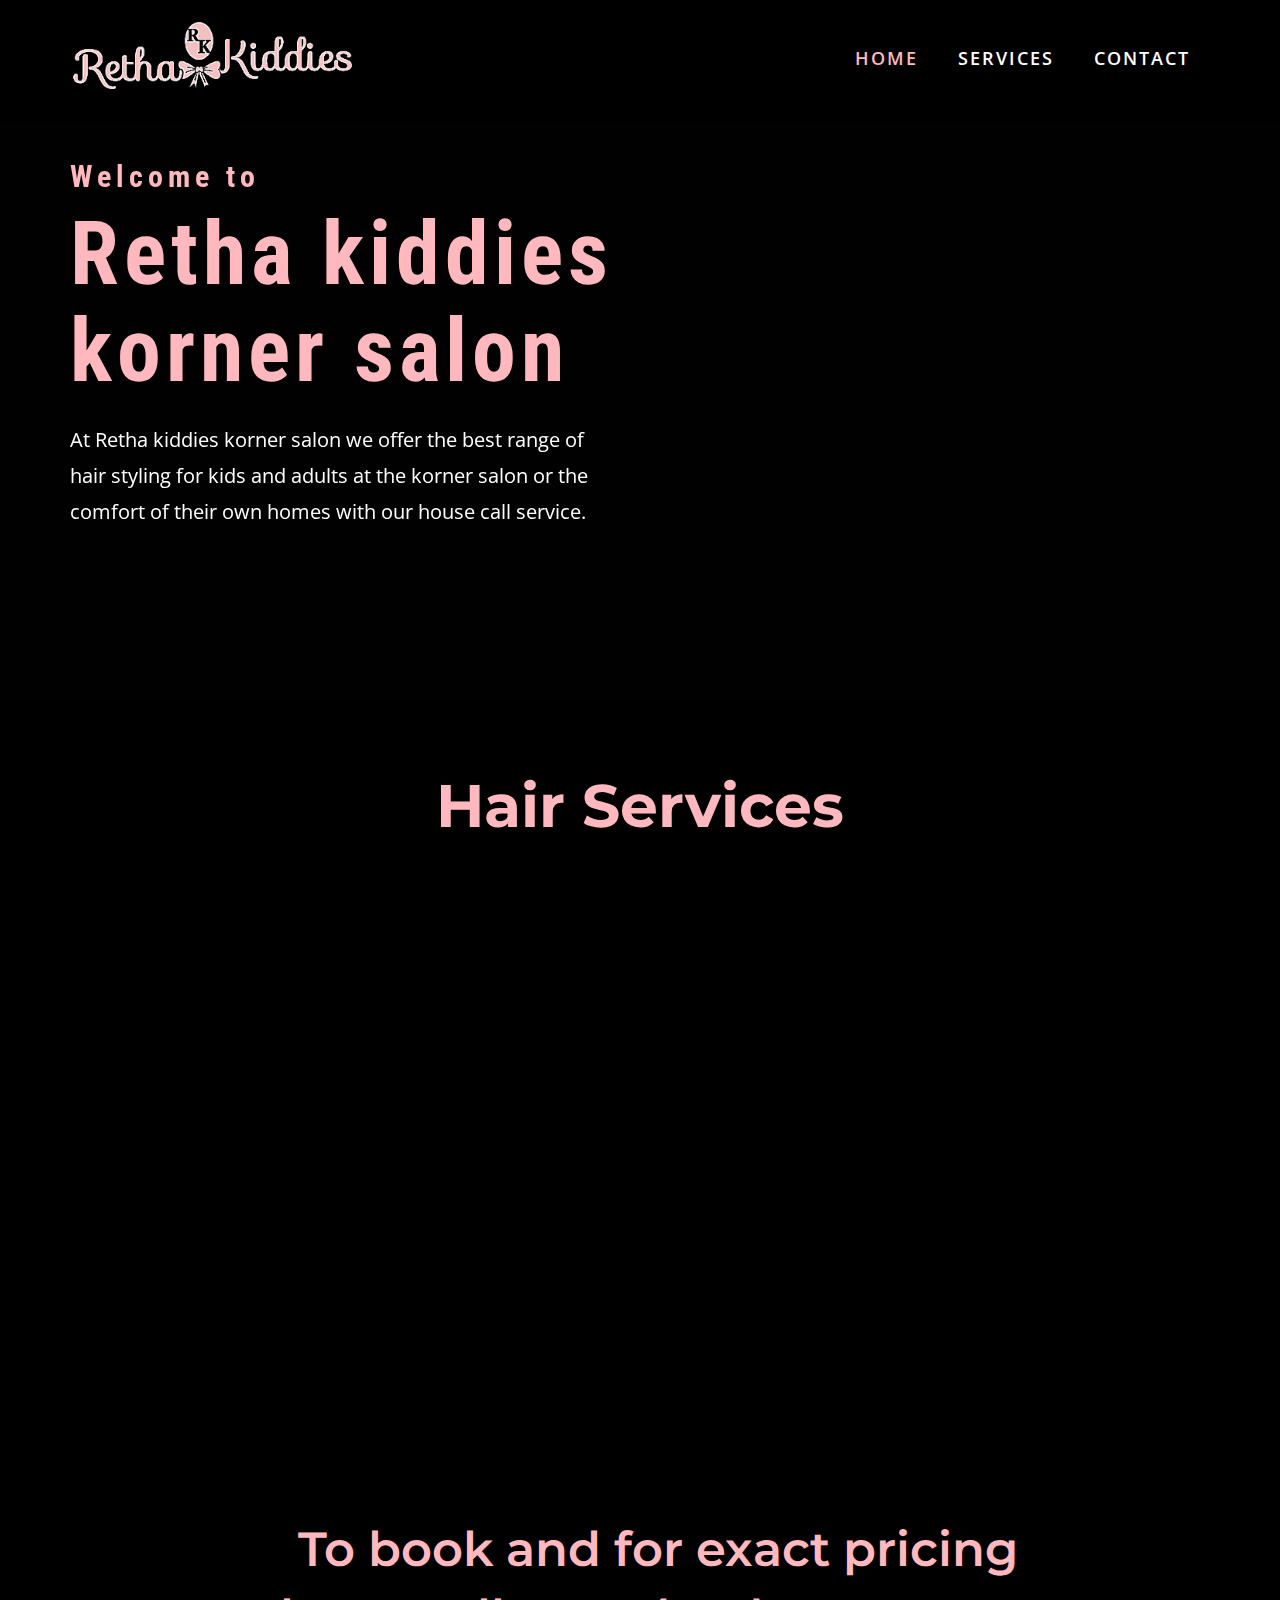
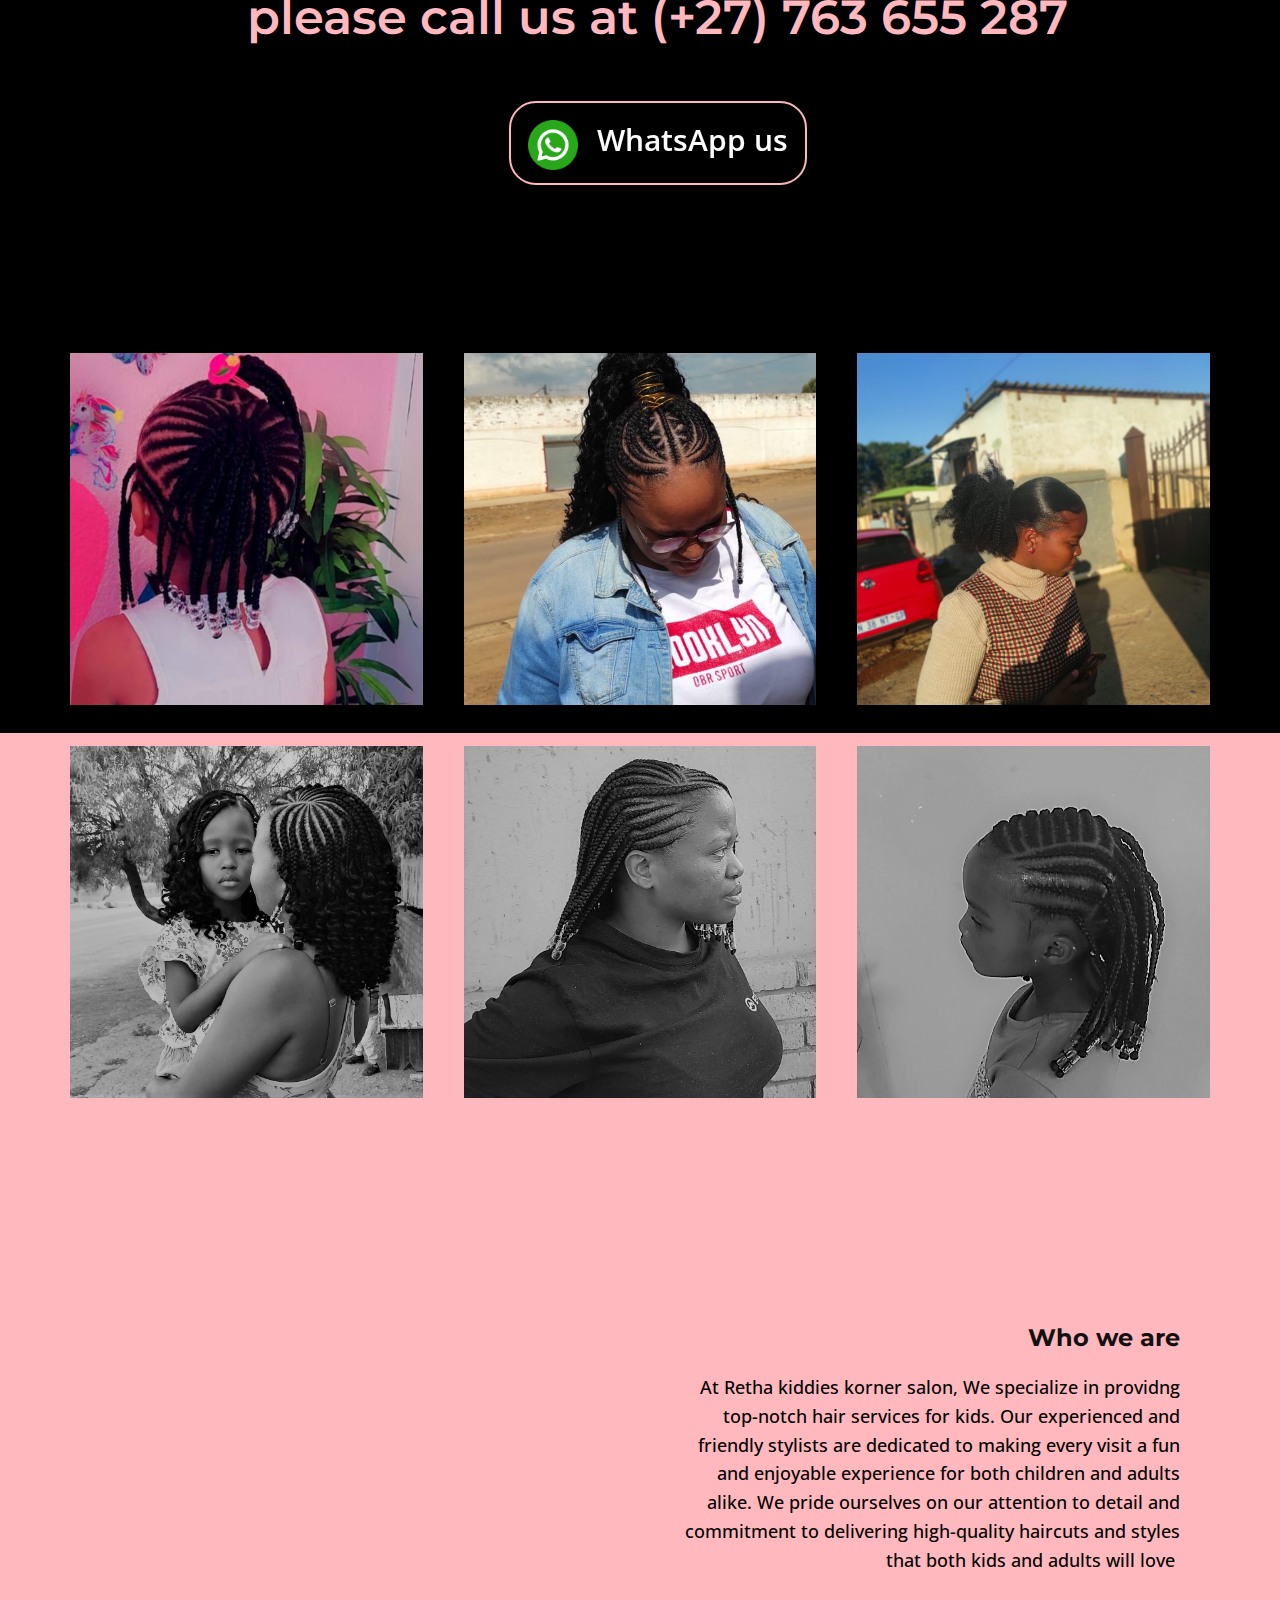
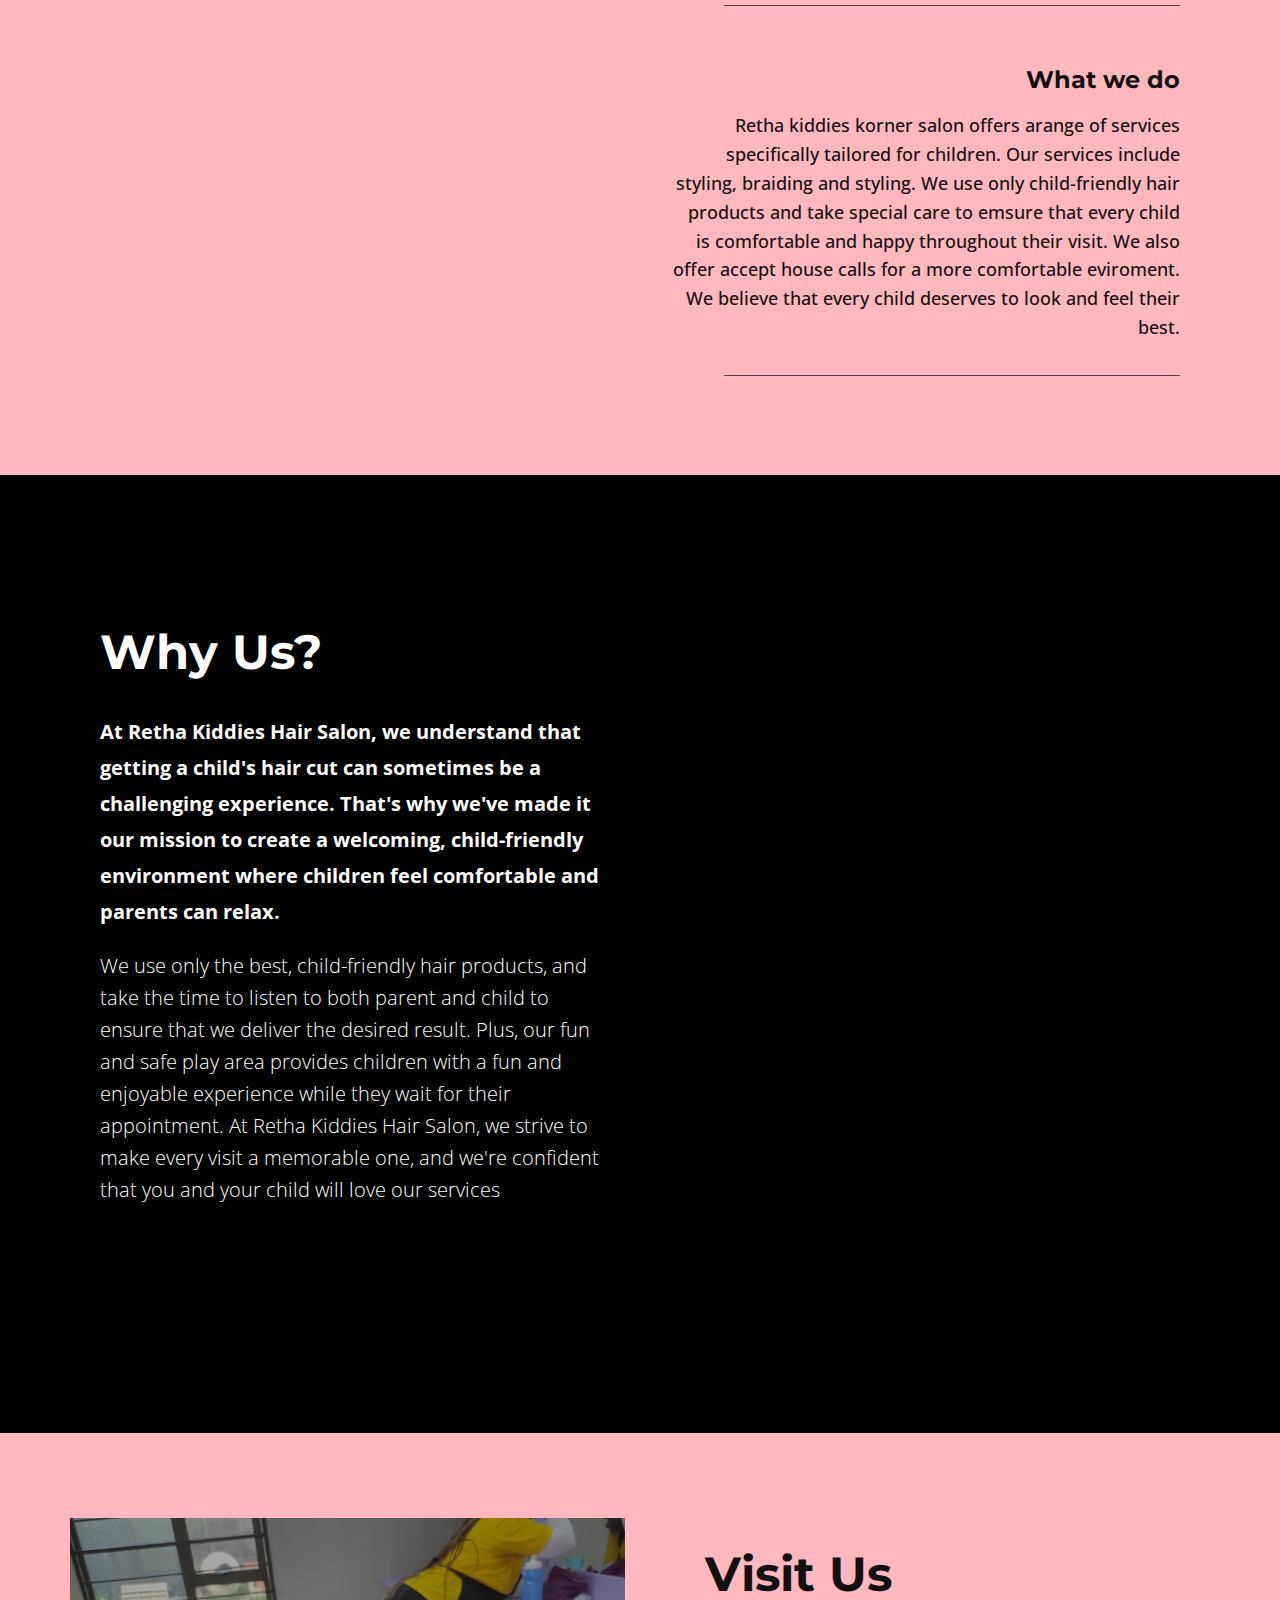
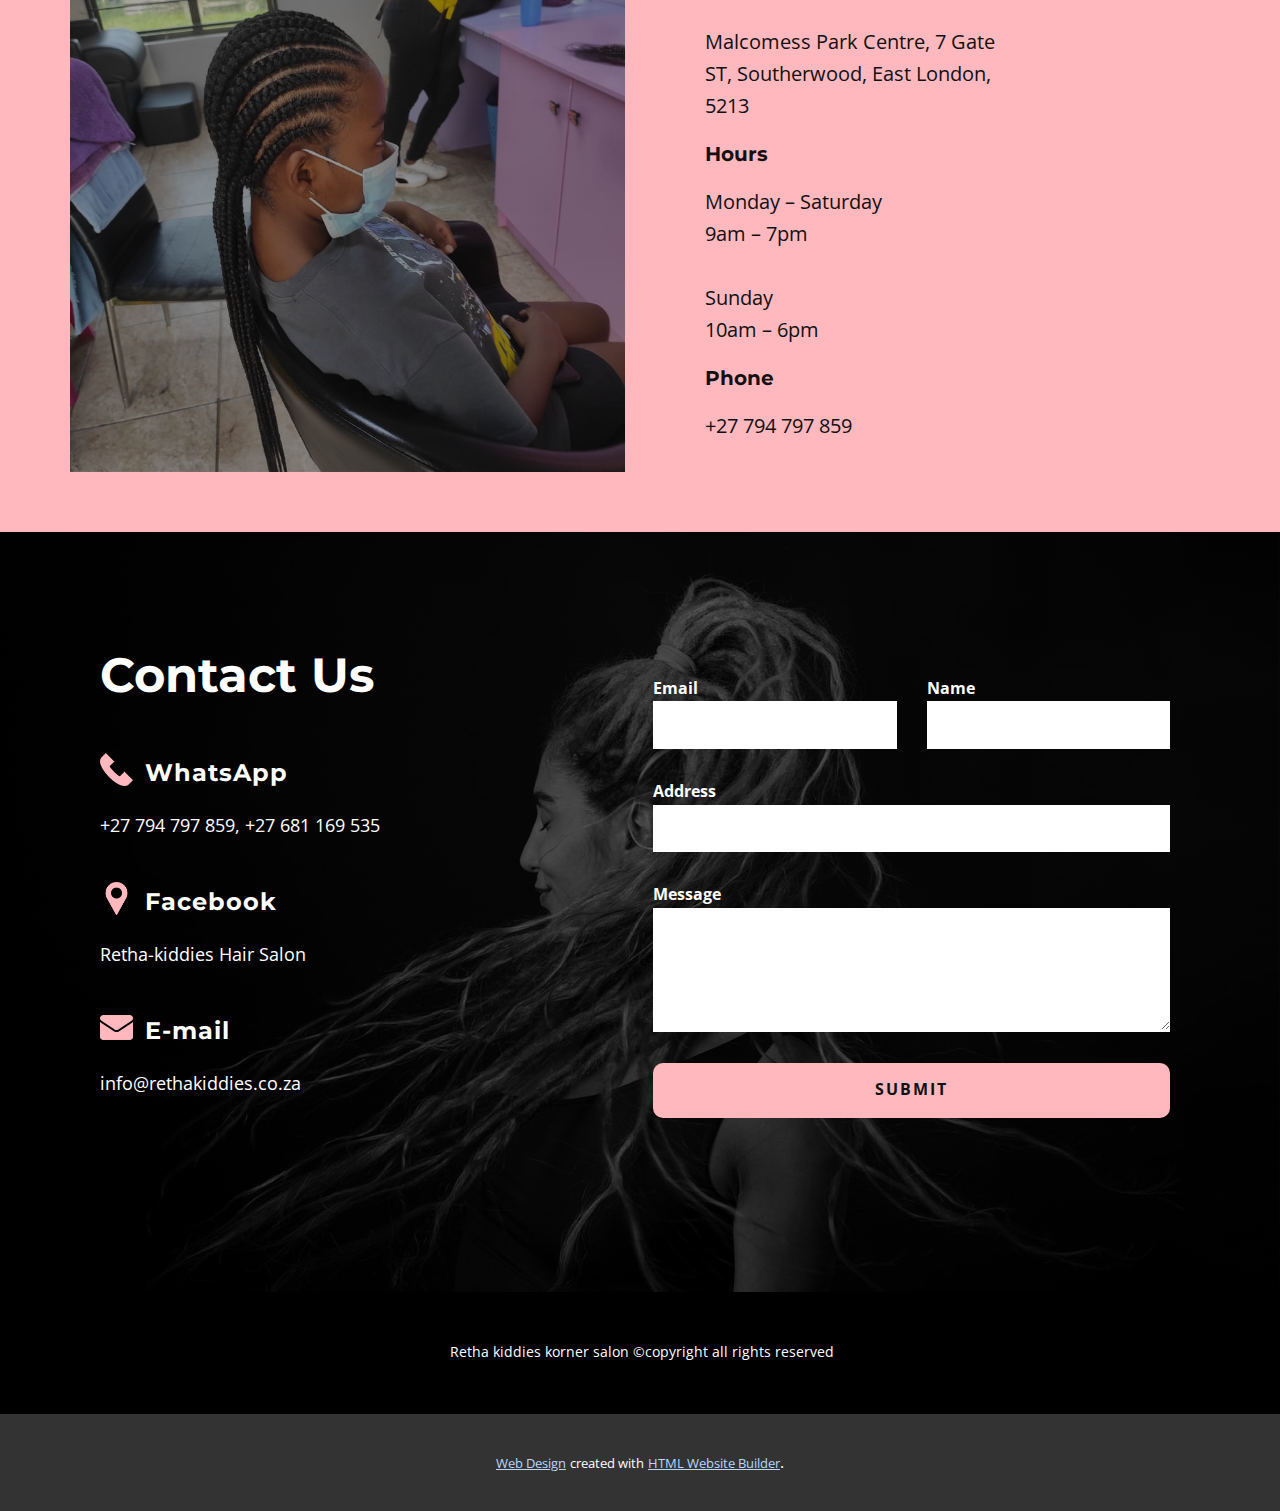
==== index.html @ 60cc4da7 "Add files via upload" ====
<!DOCTYPE html>
<html style="font-size: 16px;" lang="en"><head>
    <meta name="viewport" content="width=device-width, initial-scale=1.0">
    <meta charset="utf-8">
    <meta name="keywords" content="​Dreadlocks &amp;amp; Weave Spa, ​Hair Services, About Salon, ​To book and for exact pricing please call us at 123-456-7868, mission, Why Us?, Visit Us, Contact Us">
    <meta name="description" content="">
    <title>Home</title>
    <link rel="stylesheet" href="nicepage.css" media="screen">
<link rel="stylesheet" href="Home.css" media="screen">
    <script class="u-script" type="text/javascript" src="jquery.js" defer=""></script>
    <script class="u-script" type="text/javascript" src="nicepage.js" defer=""></script>
    <meta name="generator" content="Nicepage 5.6.2, nicepage.com">
    <link id="u-theme-google-font" rel="stylesheet" href="https://fonts.googleapis.com/css?family=Montserrat:100,100i,200,200i,300,300i,400,400i,500,500i,600,600i,700,700i,800,800i,900,900i|Open+Sans:300,300i,400,400i,500,500i,600,600i,700,700i,800,800i">
    <link id="u-page-google-font" rel="stylesheet" href="https://fonts.googleapis.com/css?family=Roboto+Condensed:300,300i,400,400i,700,700i">
    
    
    
    
    
    
    
    
    <script type="application/ld+json">{
		"@context": "http://schema.org",
		"@type": "Organization",
		"name": "Site1",
		"logo": "images/image1.png"
}</script>
    <meta name="theme-color" content="#80b4ff">
    <meta property="og:title" content="Home">
    <meta property="og:description" content="">
    <meta property="og:type" content="website">
  <meta data-intl-tel-input-cdn-path="intlTelInput/"></head>
  <body data-home-page="Home.html" data-home-page-title="Home" class="u-body u-xl-mode" data-lang="en"><header class="u-black u-clearfix u-header u-header" id="sec-bdaf"><div class="u-clearfix u-sheet u-valign-middle-lg u-valign-middle-md u-valign-middle-sm u-valign-middle-xs u-sheet-1">
        <a href="https://nicepage.com" class="u-image u-logo u-image-1" data-image-width="364" data-image-height="101">
          <img src="images/image1.png" class="u-logo-image u-logo-image-1">
        </a>
        <nav class="u-menu u-menu-one-level u-offcanvas u-menu-1" data-responsive-from="MD">
          <div class="menu-collapse" style="font-size: 1.125rem; letter-spacing: 2px; text-transform: uppercase; font-weight: 600;">
            <a class="u-button-style u-custom-left-right-menu-spacing u-custom-padding-bottom u-custom-text-active-color u-custom-text-color u-custom-text-hover-color u-custom-top-bottom-menu-spacing u-nav-link u-text-active-palette-1-base u-text-hover-palette-2-base" href="#">
              <svg class="u-svg-link" viewBox="0 0 24 24"><use xmlns:xlink="http://www.w3.org/1999/xlink" xlink:href="#menu-hamburger"></use></svg>
              <svg class="u-svg-content" version="1.1" id="menu-hamburger" viewBox="0 0 16 16" x="0px" y="0px" xmlns:xlink="http://www.w3.org/1999/xlink" xmlns="http://www.w3.org/2000/svg"><g><rect y="1" width="16" height="2"></rect><rect y="7" width="16" height="2"></rect><rect y="13" width="16" height="2"></rect>
</g></svg>
            </a>
          </div>
          <div class="u-custom-menu u-nav-container">
            <ul class="u-nav u-unstyled u-nav-1"><li class="u-nav-item"><a class="u-button-style u-nav-link u-text-active-palette-4-light-2 u-text-hover-grey-10 u-text-white" href="Home.html" style="padding: 10px 20px;">Home</a>
</li><li class="u-nav-item"><a class="u-button-style u-nav-link u-text-active-palette-4-light-2 u-text-hover-grey-10 u-text-white" href="Services.html" style="padding: 10px 20px;">Services</a>
</li><li class="u-nav-item"><a class="u-button-style u-nav-link u-text-active-palette-4-light-2 u-text-hover-grey-10 u-text-white" href="Contact.html" style="padding: 10px 20px;">Contact</a>
</li></ul>
          </div>
          <div class="u-custom-menu u-nav-container-collapse">
            <div class="u-black u-container-style u-inner-container-layout u-opacity u-opacity-95 u-sidenav">
              <div class="u-inner-container-layout u-sidenav-overflow">
                <div class="u-menu-close"></div>
                <ul class="u-align-center u-nav u-popupmenu-items u-unstyled u-nav-2"><li class="u-nav-item"><a class="u-button-style u-nav-link" href="Home.html">Home</a>
</li><li class="u-nav-item"><a class="u-button-style u-nav-link" href="Services.html">Services</a>
</li><li class="u-nav-item"><a class="u-button-style u-nav-link" href="Contact.html">Contact</a>
</li></ul>
              </div>
            </div>
            <div class="u-black u-menu-overlay u-opacity u-opacity-70"></div>
          </div>
        </nav>
      </div></header>
    <section class="skrollable skrollable-between u-align-left u-clearfix u-image u-section-1" id="carousel_c16d" src="" data-image-width="1980" data-image-height="1322">
      <img class="u-image u-image-1" src="images/IMG-20230305-WA0025-removebg-previe.png" data-image-width="516" data-image-height="484" data-animation-name="customAnimationIn" data-animation-duration="3000" data-animation-delay="750">
      <h2 class="u-custom-font u-font-roboto-condensed u-text u-text-palette-4-light-2 u-text-1" data-animation-name="customAnimationIn" data-animation-duration="2000" data-animation-direction="" data-animation-delay="0">
        <span style="font-size: 1.875rem;">Welcome to</span>
        <br>Retha kiddies korner salon
      </h2>
      <p class="u-large-text u-text u-text-body-alt-color u-text-variant u-text-2" data-animation-name="customAnimationIn" data-animation-duration="2000" data-animation-delay="500" data-animation-direction="">At Retha kiddies korner salon we offer the best range of hair styling for kids and adults at the korner salon or the comfort of their own homes with our house call service.</p>
      <div class="u-align-left u-clearfix u-gutter-34 u-layout-custom-sm u-layout-custom-xs u-layout-wrap u-layout-wrap-1">
        <div class="u-gutter-0 u-layout">
          <div class="u-layout-row">
            <div class="u-container-style u-layout-cell u-size-27-xs u-size-30-lg u-size-30-md u-size-30-sm u-size-30-xl u-layout-cell-1" data-animation-name="" data-animation-duration="0" data-animation-direction="">
              <div class="u-container-layout u-container-layout-1">
                <a href="services.html" class="u-active-white u-border-2 u-border-active-white u-border-hover-white u-border-white u-btn u-btn-round u-button-style u-hover-white u-radius-5 u-btn-1" data-animation-name="customAnimationIn" data-animation-duration="1750" data-animation-direction="" data-animation-delay="2250">Services</a>
              </div>
            </div>
            <div class="u-container-style u-layout-cell u-size-30-lg u-size-30-md u-size-30-sm u-size-30-xl u-size-33-xs u-layout-cell-2">
              <div class="u-container-layout u-container-layout-2">
                <a href="https://wa.me/message/PPFUOTOEMO33C1" class="u-active-white u-border-2 u-border-palette-4-light-2 u-btn u-btn-round u-button-style u-hover-white u-palette-4-light-2 u-radius-5 u-btn-2" data-animation-name="customAnimationIn" data-animation-duration="1750" data-animation-delay="1750">Book Now</a>
              </div>
            </div>
          </div>
        </div>
      </div>
    </section>
    <section class="u-align-center u-black u-clearfix u-container-align-center-md u-section-2" id="carousel_c72b">
      <div class="u-clearfix u-sheet u-sheet-1">
        <h2 class="u-text u-text-palette-4-light-2 u-text-1"> Hair Services</h2>
        <div class="u-expanded-width u-list u-list-1">
          <div class="u-repeater u-repeater-1">
            <div class="u-align-center u-container-align-center-lg u-container-align-center-md u-container-style u-list-item u-repeater-item u-shape-rectangle">
              <div class="u-container-layout u-similar-container u-valign-top-lg u-valign-top-md u-valign-top-sm u-valign-top-xs u-container-layout-1">
                <div alt="" class="u-border-9 u-border-palette-4-light-2 u-image u-image-circle u-image-1" data-image-width="344" data-image-height="724" data-animation-name="customAnimationIn" data-animation-duration="1500" data-animation-direction="" data-animation-delay="500"></div>
                <h4 class="u-text u-text-2" data-animation-name="customAnimationIn" data-animation-direction="X" data-animation-duration="1000" data-animation-delay="750">Natural hair styling</h4>
                <p class="u-align-center-sm u-align-center-xs u-text u-text-white u-text-3" data-animation-name="customAnimationIn" data-animation-duration="1250" data-animation-delay="750">We only use your natural hair to style into braids either by hand or needle.</p>
              </div>
            </div>
            <div class="u-align-center u-container-align-center-lg u-container-align-center-md u-container-align-center-sm u-container-align-center-xs u-container-style u-list-item u-repeater-item u-shape-rectangle">
              <div class="u-container-layout u-similar-container u-valign-top-lg u-valign-top-md u-valign-top-sm u-valign-top-xs u-container-layout-2">
                <div alt="" class="u-border-9 u-border-palette-4-light-2 u-image u-image-circle u-image-2" data-image-width="500" data-image-height="500" data-animation-name="customAnimationIn" data-animation-duration="1500" data-animation-direction="" data-animation-delay="500"></div>
                <h4 class="u-text u-text-4" data-animation-name="customAnimationIn" data-animation-direction="X" data-animation-duration="1000" data-animation-delay="750">Hairpiece styling</h4>
                <p class="u-align-center-sm u-align-center-xs u-text u-text-white u-text-5" data-animation-name="customAnimationIn" data-animation-duration="1250" data-animation-delay="750">We use quality hair pieces to style your into a stunning look and colour</p>
              </div>
            </div>
            <div class="u-align-center u-container-align-center-lg u-container-align-center-md u-container-align-center-sm u-container-align-center-xs u-container-style u-list-item u-repeater-item u-shape-rectangle">
              <div class="u-container-layout u-similar-container u-valign-top-lg u-valign-top-md u-valign-top-sm u-valign-top-xs u-container-layout-3">
                <div alt="" class="u-border-9 u-border-palette-4-light-2 u-image u-image-circle u-image-3" data-image-width="432" data-image-height="578" data-animation-name="customAnimationIn" data-animation-duration="1500" data-animation-direction="" data-animation-delay="500"></div>
                <h4 class="u-text u-text-6" data-animation-name="customAnimationIn" data-animation-direction="X" data-animation-duration="1000" data-animation-delay="750"> Hair wash and treatment</h4>
                <p class="u-align-center-sm u-align-center-xs u-text u-text-white u-text-7" data-animation-name="customAnimationIn" data-animation-duration="1250" data-animation-delay="750">We continously wash and treat your hair with quality products to restore its nature&nbsp;</p>
              </div>
            </div>
            <div class="u-align-center u-container-align-center-lg u-container-align-center-md u-container-align-center-sm u-container-align-center-xs u-container-style u-list-item u-repeater-item u-shape-rectangle">
              <div class="u-container-layout u-similar-container u-valign-top-lg u-valign-top-md u-valign-top-sm u-valign-top-xs u-container-layout-4">
                <div alt="" class="u-border-9 u-border-palette-4-light-2 u-image u-image-circle u-image-4" data-image-width="323" data-image-height="577" data-animation-name="customAnimationIn" data-animation-duration="1500" data-animation-direction="" data-animation-delay="500"></div>
                <h4 class="u-text u-text-8" data-animation-name="customAnimationIn" data-animation-direction="X" data-animation-duration="1000" data-animation-delay="750">Hair relaxers and styling</h4>
                <p class="u-align-center-sm u-align-center-xs u-text u-text-white u-text-9" data-animation-name="customAnimationIn" data-animation-duration="1250" data-animation-delay="750">After the removal of hairpieces we use relaxers to give you a new natural look</p>
              </div>
            </div>
          </div>
        </div>
      </div>
    </section>
    <section class="u-align-center u-clearfix u-palette-4-light-2 u-valign-middle-xs u-section-3" id="carousel_bdc9">
      <div class="u-black u-expanded-width u-shape u-shape-rectangle u-shape-1"></div>
      <div class="u-align-center u-container-align-center-lg u-container-align-center-md u-container-align-center-sm u-container-align-center-xs u-container-style u-group u-shape-rectangle u-group-1">
        <div class="u-container-layout u-valign-middle-lg u-container-layout-1">
          <h2 class="u-align-center u-text u-text-palette-4-light-2 u-text-1"> To book and for exact pricing please call us at ​(+27) 763 655 287</h2>
          <a href="https://wa.me/message/PPFUOTOEMO33C1" class="u-active-none u-align-center u-border-2 u-border-active-grey-10 u-border-hover-palette-4-light-2 u-border-palette-4-light-2 u-btn u-btn-round u-button-style u-hover-black u-hover-feature u-radius-27 u-text-active-white u-text-hover-palette-4-light-2 u-text-white u-btn-1" target="_blank" data-animation-name="pulse" data-animation-duration="1500" data-animation-direction="" data-animation-delay="750"><span class="u-file-icon u-icon u-icon-1"><img src="images/3670051.png" alt=""></span>&nbsp;WhatsApp us
          </a>
        </div>
      </div>
      <div class="u-gallery u-hidden-sm u-hidden-xs u-layout-grid u-lightbox u-show-text-on-hover u-gallery-1">
        <div class="u-gallery-inner u-gallery-inner-1">
          <div class="u-effect-fade u-effect-hover-zoom u-gallery-item u-hidden-sm u-shape-rectangle">
            <div class="u-back-slide" data-image-width="540" data-image-height="1200">
              <img class="u-back-image u-expanded" src="images/IMG-20230305-WA0034.jpg">
            </div>
            <div class="u-over-slide u-shading u-over-slide-1">
              <h3 class="u-gallery-heading"></h3>
              <p class="u-gallery-text"></p>
            </div>
          </div>
          <div class="u-effect-fade u-effect-hover-zoom u-gallery-item u-hidden-xs u-shape-rectangle">
            <div class="u-back-slide" data-image-width="522" data-image-height="1160">
              <img class="u-back-image u-expanded" src="images/IMG-20230305-WA0020.jpg">
            </div>
            <div class="u-over-slide u-shading u-over-slide-2">
              <h3 class="u-gallery-heading"></h3>
              <p class="u-gallery-text"></p>
            </div>
          </div>
          <div class="u-effect-fade u-effect-hover-zoom u-gallery-item u-hidden-xs u-shape-rectangle">
            <div class="u-back-slide" data-image-width="868" data-image-height="1160">
              <img class="u-back-image u-expanded" src="images/IMG-20230305-WA0028.jpg">
            </div>
            <div class="u-over-slide u-shading u-over-slide-3">
              <h3 class="u-gallery-heading"></h3>
              <p class="u-gallery-text"></p>
            </div>
          </div>
          <div class="u-effect-fade u-effect-hover-zoom u-gallery-item u-shape-rectangle">
            <div class="u-back-slide" data-image-width="1280" data-image-height="1125">
              <img class="u-back-image u-expanded" src="images/IMG-20230305-WA00212.jpg">
            </div>
            <div class="u-over-slide u-shading u-over-slide-4">
              <h3 class="u-gallery-heading"></h3>
              <p class="u-gallery-text"></p>
            </div>
          </div>
          <div class="u-effect-fade u-effect-hover-zoom u-gallery-item u-hidden-sm u-hidden-xs u-shape-rectangle">
            <div class="u-back-slide" data-image-width="1076" data-image-height="1280">
              <img class="u-back-image u-expanded" src="images/IMG-20230305-WA00242.jpg">
            </div>
            <div class="u-over-slide u-shading u-over-slide-5">
              <h3 class="u-gallery-heading"></h3>
              <p class="u-gallery-text"></p>
            </div>
          </div>
          <div class="u-effect-fade u-effect-hover-zoom u-gallery-item u-hidden-sm u-shape-rectangle">
            <div class="u-back-slide" data-image-width="640" data-image-height="1345">
              <img class="u-back-image u-expanded" src="images/IMG-20230305-WA00362.jpg">
            </div>
            <div class="u-over-slide u-shading u-over-slide-6">
              <h3 class="u-gallery-heading"></h3>
              <p class="u-gallery-text"></p>
            </div>
          </div>
        </div>
      </div>
      
    </section>
    <section class="u-clearfix u-palette-4-light-2 u-section-4" id="carousel_ad1d">
      <div class="u-clearfix u-sheet u-valign-middle-lg u-valign-middle-xl u-sheet-1">
        <div class="u-clearfix u-expanded-width u-layout-wrap u-layout-wrap-1">
          <div class="u-layout">
            <div class="u-layout-row">
              <div class="u-align-center u-container-style u-image u-layout-cell u-right-cell u-shading u-size-30-lg u-size-30-xl u-size-60-md u-size-60-sm u-size-60-xs u-image-1" data-image-width="516" data-image-height="484" data-animation-name="customAnimationIn" data-animation-duration="1000" data-animation-delay="250">
                <div class="u-container-layout u-valign-bottom u-container-layout-1">
                  <h2 class="u-text u-text-default u-text-palette-4-light-2 u-text-1">mission</h2>
                </div>
              </div>
              <div class="u-align-right u-container-align-right u-container-style u-layout-cell u-left-cell u-size-30-lg u-size-30-xl u-size-60-md u-size-60-sm u-size-60-xs u-layout-cell-2">
                <div class="u-container-layout u-container-layout-2">
                  <h4 class="u-align-right u-text u-text-default u-text-2">Who we are</h4>
                  <p class="u-align-right u-text u-text-black u-text-3">At Retha kiddies korner salon, We specialize in providng top-notch hair services for kids. Our experienced and friendly stylists are dedicated to making every visit a fun and enjoyable experience for both children and adults alike. We pride ourselves on our attention to detail and commitment to delivering high-quality haircuts and styles that both kids and adults will love&nbsp;</p>
                  <div class="u-align-right u-border-1 u-border-grey-dark-1 u-line u-line-horizontal u-line-1"></div>
                  <h4 class="u-align-right u-text u-text-default u-text-4">What we do</h4>
                  <p class="u-align-right u-text u-text-5"> Retha kiddies korner salon offers arange of services specifically tailored for children. Our services include styling, braiding and styling. We use only child-friendly hair products and take special care to emsure that every child is comfortable and happy throughout their visit. We also offer accept house calls for a more comfortable eviroment. We believe that every child deserves to look and feel their best.</p>
                  <div class="u-align-right u-border-1 u-border-grey-dark-1 u-line u-line-horizontal u-line-2"></div>
                </div>
              </div>
            </div>
          </div>
        </div>
      </div>
    </section>
    <section class="u-black u-clearfix u-valign-middle-lg u-section-5" id="carousel_74c8">
      <div class="u-palette-4-light-2 u-shape u-shape-rectangle u-shape-1" data-animation-name="customAnimationIn" data-animation-duration="1750" data-animation-delay="500"></div>
      <div class="u-clearfix u-layout-wrap u-layout-wrap-1">
        <div class="u-layout">
          <div class="u-layout-row">
            <div class="u-container-align-left u-container-style u-layout-cell u-size-30-lg u-size-30-xl u-size-60-md u-size-60-sm u-size-60-xs u-layout-cell-1">
              <div class="u-container-layout u-container-layout-1">
                <h2 class="u-align-left u-text u-text-1">Why Us?</h2>
                <p class="u-align-left u-text u-text-2"> At Retha Kiddies Hair Salon, we understand that getting a child's hair cut can sometimes be a challenging experience. That's why we've made it our mission to create a welcoming, child-friendly environment where children feel comfortable and parents can relax. </p>
                <p class="u-align-left u-text u-text-3">We use only the best, child-friendly hair products, and take the time to listen to both parent and child to ensure that we deliver the desired result. Plus, our fun and safe play area provides children with a fun and enjoyable experience while they wait for their appointment. At Retha Kiddies Hair Salon, we strive to make every visit a memorable one, and we're confident that you and your child will love our services</p>
              </div>
            </div>
            <div class="u-container-style u-layout-cell u-size-30-lg u-size-30-xl u-size-60-md u-size-60-sm u-size-60-xs u-layout-cell-2">
              <div class="u-container-layout u-container-layout-2">
                <img class="u-expanded-width-lg u-expanded-width-xl u-image u-image-default u-image-1" src="images/IMG-20230305-WA00212.jpg" alt="" data-image-width="1280" data-image-height="1125" data-animation-name="customAnimationIn" data-animation-duration="1500" data-animation-direction="" data-animation-delay="750">
              </div>
            </div>
          </div>
        </div>
      </div>
    </section>
    <section class="u-clearfix u-palette-4-light-2 u-section-6" id="sec-8db6">
      <div class="u-clearfix u-sheet u-sheet-1">
        <div class="u-clearfix u-expanded-width u-gutter-30 u-layout-wrap u-layout-wrap-1">
          <div class="u-gutter-0 u-layout">
            <div class="u-layout-row">
              <div class="u-container-align-center u-container-style u-image u-layout-cell u-shading u-size-30 u-image-1" data-image-width="868" data-image-height="1160">
                <div class="u-container-layout u-container-layout-1"></div>
              </div>
              <div class="u-container-style u-layout-cell u-size-30 u-layout-cell-2">
                <div class="u-container-layout u-container-layout-2">
                  <h2 class="u-align-left u-text u-text-1">Visit Us</h2>
                  <p class="u-align-left u-text u-text-2">Malcomess Park Centre, 7 Gate ST, Southerwood, East London, 5213</p>
                  <h5 class="u-align-left u-text u-text-default u-text-3">Hours</h5>
                  <p class="u-align-left u-text u-text-4"> Monday – Saturday <br>9am – 7pm<br>
                    <br>Sunday <br>10am – 6pm<br>
                  </p>
                  <h5 class="u-align-left u-text u-text-default u-text-5">Phone</h5>
                  <p class="u-align-left u-text u-text-6"> +27 794 797 859<br>
                  </p>
                </div>
              </div>
            </div>
          </div>
        </div>
      </div>
    </section>
    <section class="u-clearfix u-image u-shading u-section-7" id="carousel_72a4" data-image-width="1618" data-image-height="1080">
      <div class="u-clearfix u-sheet u-valign-middle u-sheet-1">
        <div class="u-clearfix u-expanded-width u-gutter-0 u-layout-wrap u-layout-wrap-1">
          <div class="u-layout">
            <div class="u-layout-row">
              <div class="u-align-left u-container-style u-layout-cell u-left-cell u-size-27-xl u-size-29-lg u-size-29-md u-size-29-sm u-size-29-xs u-layout-cell-1">
                <div class="u-container-layout u-container-layout-1">
                  <h2 class="u-text u-text-1">Contact Us</h2>
                  <div class="u-expanded-width-md u-expanded-width-sm u-expanded-width-xs u-list u-list-1">
                    <div class="u-repeater u-repeater-1">
                      <div class="u-container-align-left u-container-style u-list-item u-repeater-item u-shape-rectangle">
                        <div class="u-container-layout u-similar-container u-valign-top u-container-layout-2">
                          <h5 class="u-align-left u-text u-text-2"><span class="u-file-icon u-icon u-text-palette-4-light-2 u-icon-1"><img src="images/1082334-d7df228d.png" alt=""></span>&nbsp;WhatsApp
                          </h5>
                          <p class="u-align-left u-text u-text-3"> +27 794 797 859, ​+27 681 169 535</p>
                        </div>
                      </div>
                      <div class="u-container-align-left u-container-style u-list-item u-repeater-item u-shape-rectangle">
                        <div class="u-container-layout u-similar-container u-valign-top u-container-layout-3">
                          <h5 class="u-align-left u-text u-text-4"><span class="u-file-icon u-icon u-text-palette-4-light-2 u-icon-2"><img src="images/205d33fb-71c4-40dc-a07f-7a1273e85973-4af8141b.png" alt=""></span>&nbsp;Facebook
                          </h5>
                          <p class="u-align-left u-text u-text-5">Retha-kiddies Hair Salon</p>
                        </div>
                      </div>
                      <div class="u-container-align-left u-container-style u-list-item u-repeater-item u-shape-rectangle">
                        <div class="u-container-layout u-similar-container u-valign-top u-container-layout-4">
                          <h5 class="u-align-left u-text u-text-6"><span class="u-file-icon u-icon u-text-palette-4-light-2 u-icon-3"><img src="images/2099199-ab500f06.png" alt=""></span>&nbsp;E-mail
                          </h5>
                          <p class="u-align-left u-text u-text-7">info@rethakiddies.co.za<br>
                          </p>
                        </div>
                      </div>
                    </div>
                  </div>
                </div>
              </div>
              <div class="u-container-style u-layout-cell u-right-cell u-size-31-lg u-size-31-md u-size-31-sm u-size-31-xs u-size-33-xl u-layout-cell-2">
                <div class="u-container-layout u-valign-middle-xl u-container-layout-5">
                  <div class="u-expanded-width-md u-expanded-width-sm u-expanded-width-xs u-form u-form-1">
                    <form action="./scripts/form-57b3-carousel_72a4.php" class="u-clearfix u-form-spacing-30 u-form-vertical u-inner-form" style="padding: 10px" source="customphp" name="form" redirect="true">
                      <div class="u-form-email u-form-group u-form-partition-factor-2">
                        <label for="email-319a" class="u-label u-text-body-alt-color u-label-1">Email</label>
                        <input type="email" placeholder="Enter a valid email address" id="email-319a" name="email" class="u-border-2 u-border-no-left u-border-no-right u-border-no-top u-border-white u-input u-input-rectangle" required="">
                      </div>
                      <div class="u-form-group u-form-name u-form-partition-factor-2">
                        <label for="name-319a" class="u-label u-text-body-alt-color u-label-2">Name</label>
                        <input type="text" placeholder="Enter your Name" id="name-319a" name="name" class="u-border-2 u-border-no-left u-border-no-right u-border-no-top u-border-white u-input u-input-rectangle" required="">
                      </div>
                      <div class="u-form-address u-form-group u-form-group-3">
                        <label for="address-452f" class="u-label u-text-body-alt-color u-label-3">Address</label>
                        <input type="text" placeholder="Enter your address" id="address-452f" name="address" class="u-border-2 u-border-no-left u-border-no-right u-border-no-top u-border-white u-input u-input-rectangle" required="">
                      </div>
                      <div class="u-form-group u-form-message">
                        <label for="message-319a" class="u-label u-text-body-alt-color u-label-4">Message</label>
                        <textarea placeholder="Enter your message" rows="4" cols="50" id="message-319a" name="message" class="u-border-2 u-border-no-left u-border-no-right u-border-no-top u-border-white u-input u-input-rectangle" required=""></textarea>
                      </div>
                      <div class="u-align-left u-form-group u-form-submit">
                        <a href="#" class="u-active-white u-border-none u-btn u-btn-round u-btn-submit u-button-style u-hover-white u-palette-4-light-2 u-radius-10 u-btn-1">Submit</a>
                        <input type="submit" value="submit" class="u-form-control-hidden">
                      </div>
                      <div class="u-form-send-message u-form-send-success"> Thank you! Your message has been sent. </div>
                      <div class="u-form-send-error u-form-send-message"> Unable to send your message. Please fix errors then try again. </div>
                      <input type="hidden" value="" name="recaptchaResponse">
                    </form>
                  </div>
                </div>
              </div>
            </div>
          </div>
        </div>
      </div>
    </section>
    
    
    <footer class="u-align-center u-black u-clearfix u-footer u-footer" id="sec-1fad"><div class="u-clearfix u-sheet u-sheet-1">
        <p class="u-small-text u-text u-text-variant u-text-1"><span class="u-icon"></span>&nbsp;Retha kiddies korner salon ©copyright all rights reserved
        </p>
      </div></footer>
    <section class="u-backlink u-clearfix u-grey-80">
      <a class="u-link" href="https://nicepage.com/web-design" target="_blank">
        <span>Web Design</span>
      </a>
      <p class="u-text">
        <span>created with</span>
      </p>
      <a class="u-link" href="https://nicepage.com/html-website-builder" target="_blank">
        <span>HTML Website Builder</span>
      </a>. 
    </section>
  
</body></html>
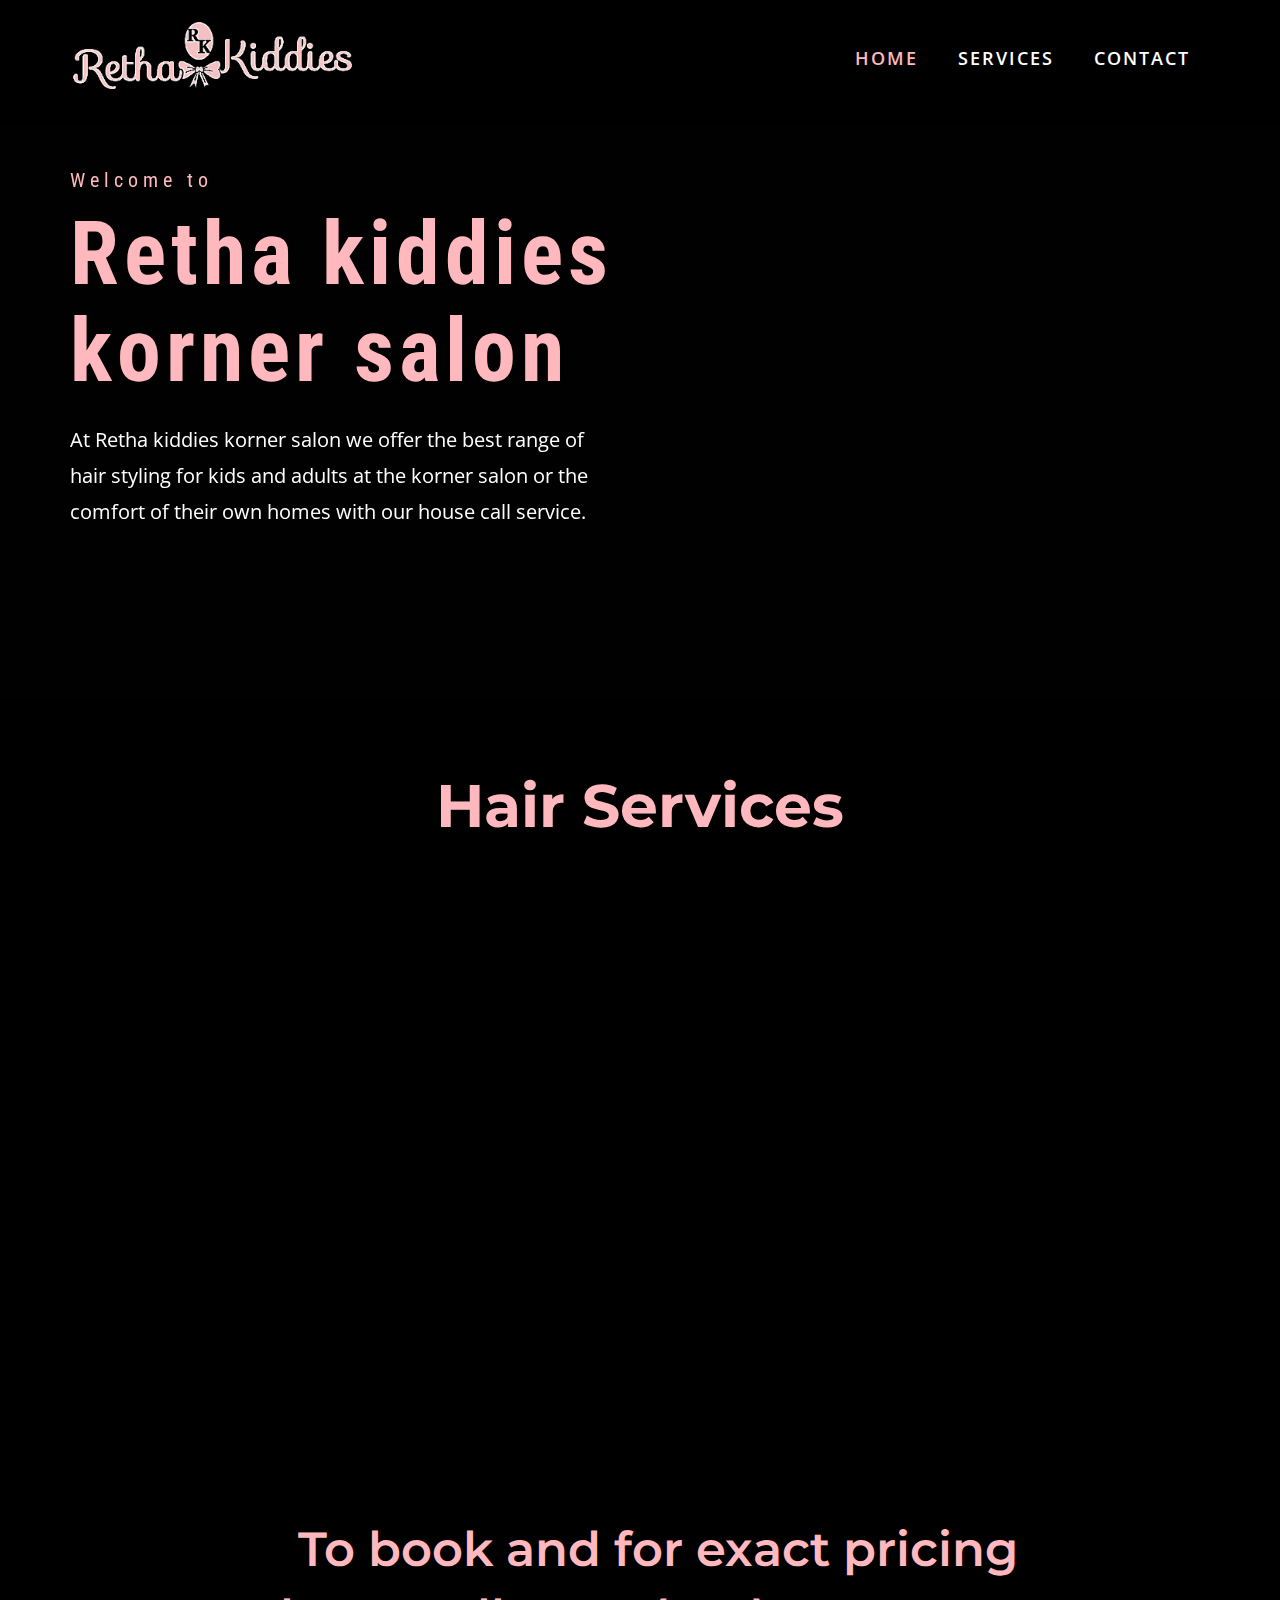
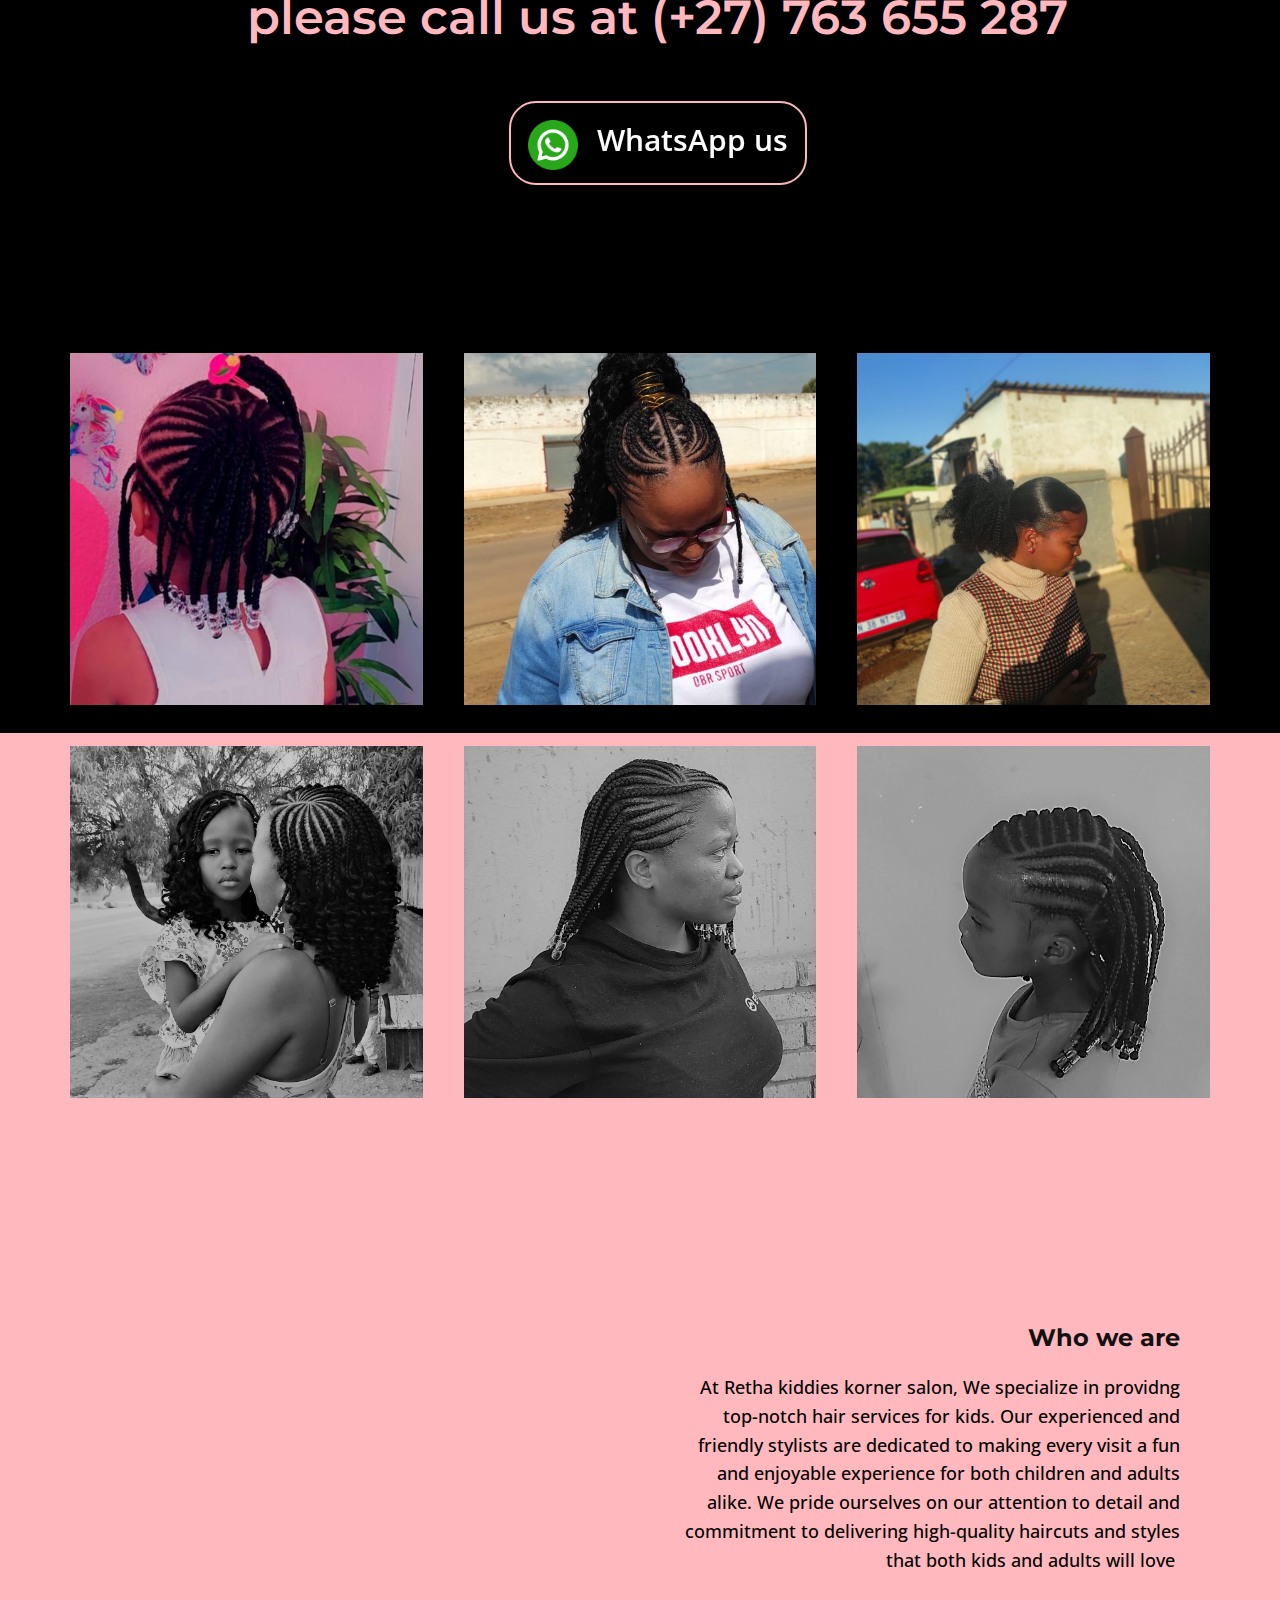
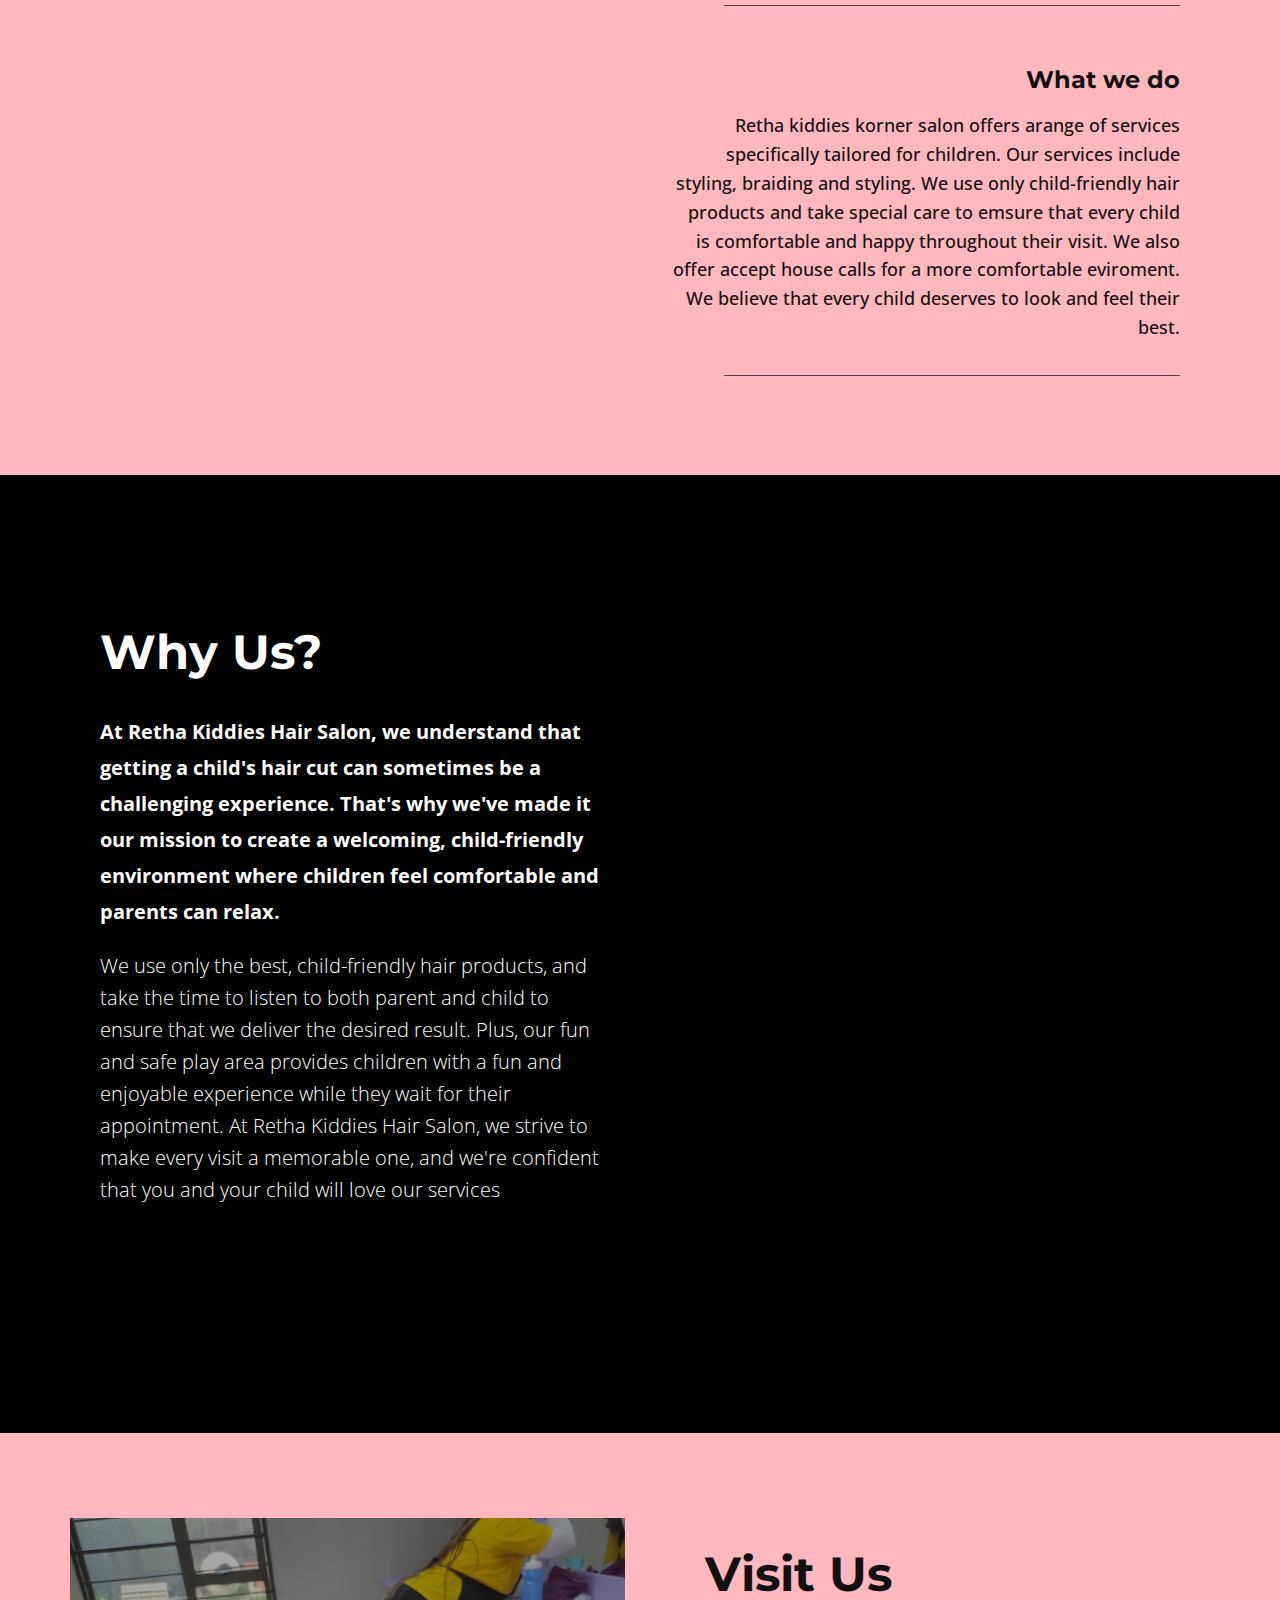
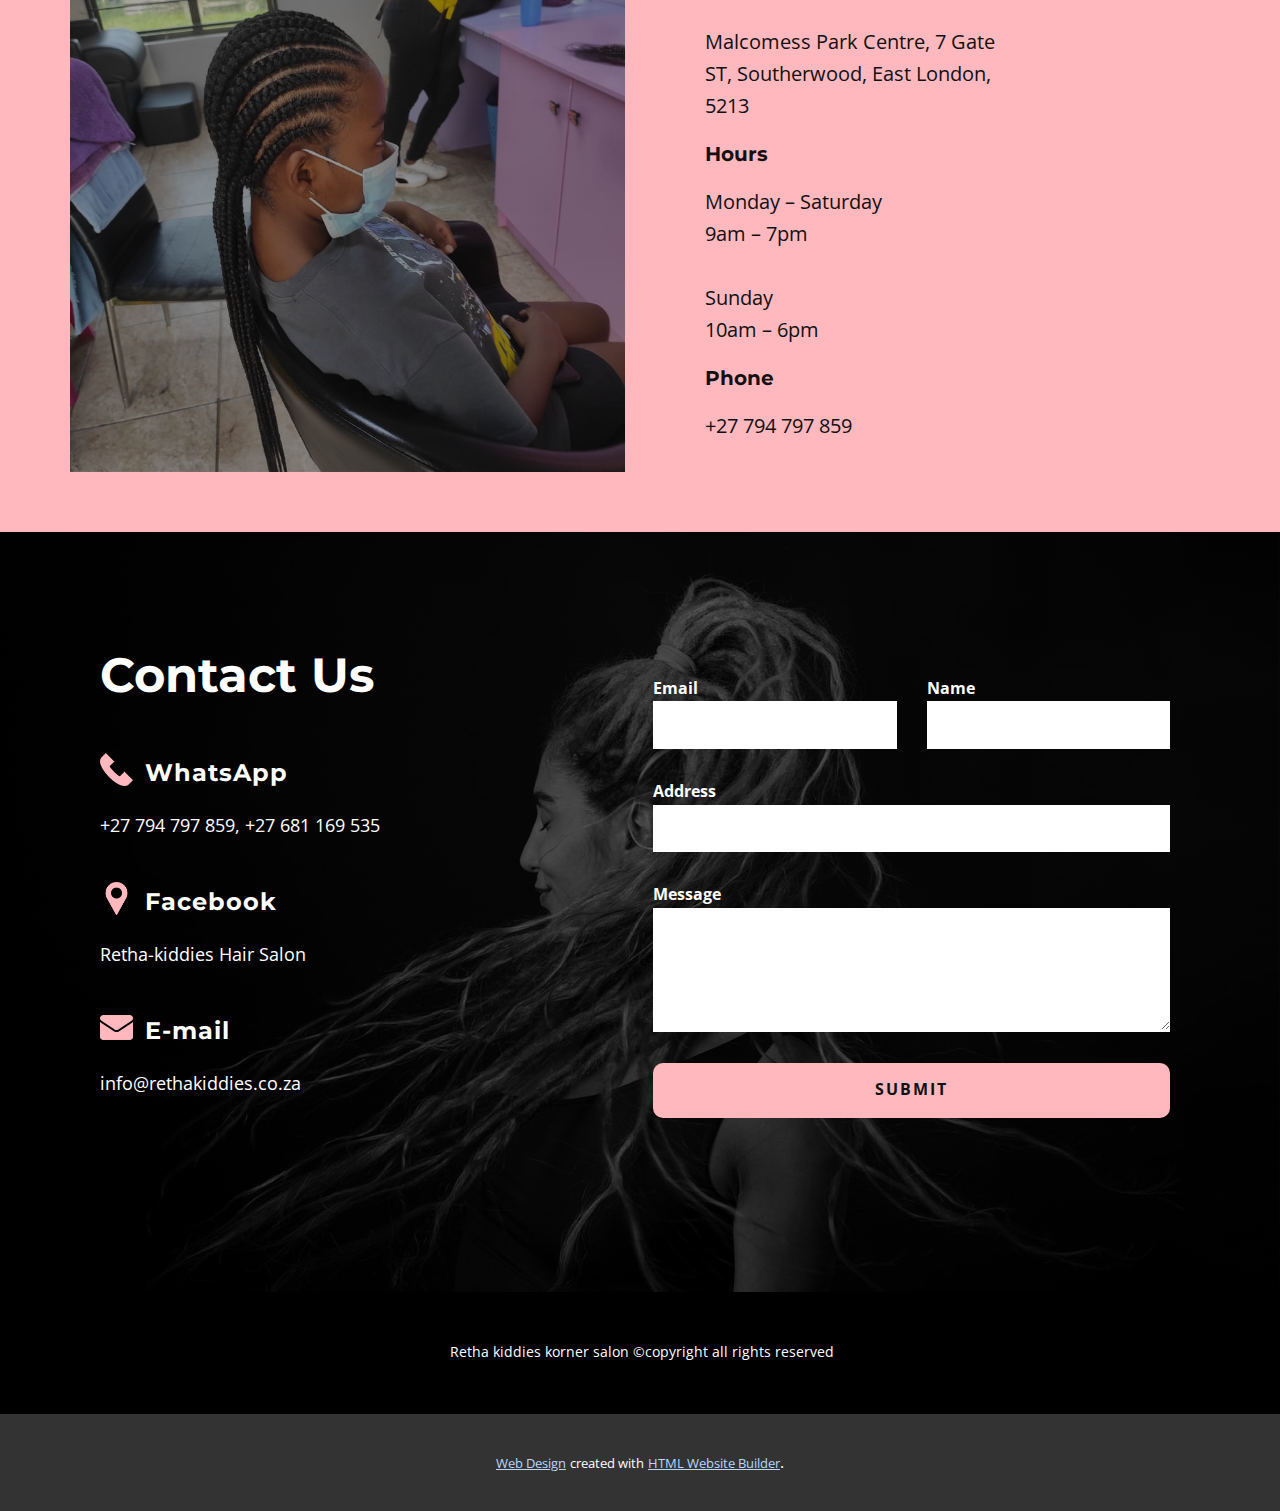
==== commit f5325b7b: "Add files via upload" ====
--- a/index.html
+++ b/index.html
@@ -66,7 +66,7 @@
     <section class="skrollable skrollable-between u-align-left u-clearfix u-image u-section-1" id="carousel_c16d" src="" data-image-width="1980" data-image-height="1322">
       <img class="u-image u-image-1" src="images/IMG-20230305-WA0025-removebg-previe.png" data-image-width="516" data-image-height="484" data-animation-name="customAnimationIn" data-animation-duration="3000" data-animation-delay="750">
       <h2 class="u-custom-font u-font-roboto-condensed u-text u-text-palette-4-light-2 u-text-1" data-animation-name="customAnimationIn" data-animation-duration="2000" data-animation-direction="" data-animation-delay="0">
-        <span style="font-size: 1.875rem;">Welcome to</span>
+        <span style="font-size: 1.25rem; font-weight: 400;">Welcome to</span>
         <br>Retha kiddies korner salon
       </h2>
       <p class="u-large-text u-text u-text-body-alt-color u-text-variant u-text-2" data-animation-name="customAnimationIn" data-animation-duration="2000" data-animation-delay="500" data-animation-direction="">At Retha kiddies korner salon we offer the best range of hair styling for kids and adults at the korner salon or the comfort of their own homes with our house call service.</p>
@@ -304,7 +304,7 @@
               <div class="u-container-style u-layout-cell u-right-cell u-size-31-lg u-size-31-md u-size-31-sm u-size-31-xs u-size-33-xl u-layout-cell-2">
                 <div class="u-container-layout u-valign-middle-xl u-container-layout-5">
                   <div class="u-expanded-width-md u-expanded-width-sm u-expanded-width-xs u-form u-form-1">
-                    <form action="./scripts/form-57b3-carousel_72a4.php" class="u-clearfix u-form-spacing-30 u-form-vertical u-inner-form" style="padding: 10px" source="customphp" name="form" redirect="true">
+                    <form action="./scripts/form-a095-carousel_72a4.php" class="u-clearfix u-form-spacing-30 u-form-vertical u-inner-form" style="padding: 10px" source="customphp" name="form" redirect="true">
                       <div class="u-form-email u-form-group u-form-partition-factor-2">
                         <label for="email-319a" class="u-label u-text-body-alt-color u-label-1">Email</label>
                         <input type="email" placeholder="Enter a valid email address" id="email-319a" name="email" class="u-border-2 u-border-no-left u-border-no-right u-border-no-top u-border-white u-input u-input-rectangle" required="">
--- a/Home.css
+++ b/Home.css
@@ -216,7 +216,7 @@
 
 @media (max-width: 575px) {
    .u-section-1 {
-    min-height: 457px;
+    min-height: 487px;
   }
 
   .u-section-1 .u-image-1 {
@@ -228,29 +228,36 @@
   .u-section-1 .u-text-1 {
     font-size: 2.25rem;
     line-height: 1.4;
-    margin-top: -410px;
+    margin-top: -428px;
     margin-right: calc(((100% - 340px) / 2) + 84px);
     margin-left: calc(((100% - 340px) / 2) + -21px);
   }
 
   .u-section-1 .u-text-2 {
     font-size: 1.125rem;
-    margin-top: 19px;
+    margin-top: 16px;
     margin-left: 32px;
     margin-right: 32px;
   }
 
   .u-section-1 .u-layout-wrap-1 {
     width: 340px;
-    margin-top: 44px;
-    margin-bottom: -4507px;
+    margin-top: 20px;
+    margin-bottom: 60px;
     margin-left: calc(((100% - 340px) / 2) + -21px);
+  }
+
+  .u-section-1 .u-layout-cell-1 {
+    min-height: 103px;
   }
 
   .u-section-1 .u-btn-1 {
     font-size: 1rem;
-    padding-right: 18px;
-    padding-left: 18px;
+    padding: 5px 19px 6px 18px;
+  }
+
+  .u-section-1 .u-layout-cell-2 {
+    min-height: 103px;
   }
 
   .u-section-1 .u-container-layout-2 {
@@ -259,8 +266,8 @@
 
   .u-section-1 .u-btn-2 {
     font-size: 1rem;
-    padding-left: 10px;
-    padding-right: 10px;
+    margin-right: auto;
+    padding: 5px 10px 6px;
   }
 } .u-section-2 {
   background-image: none;
@@ -667,9 +674,10 @@
   }
 
   .u-section-2 .u-text-1 {
+    font-size: 1.875rem;
+    margin-top: 20px;
     margin-left: 0;
     margin-right: 0;
-    font-size: 1.875rem;
   }
 
   .u-section-2 .u-list-1 {
